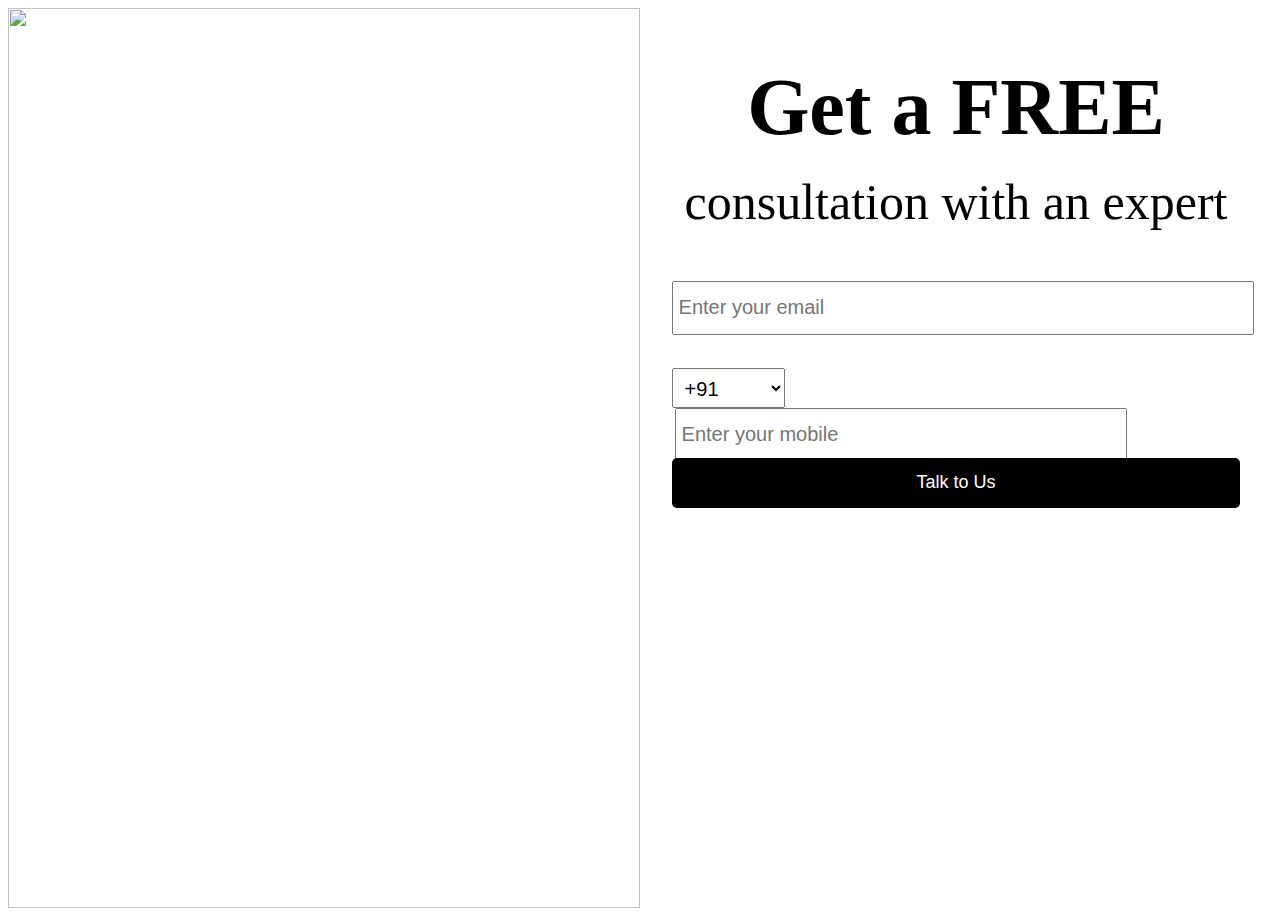
==== task-1/index.html @ fe955f09 "task-1" ====
<!DOCTYPE html>
<html lang="en">
<head>
    <meta charset="UTF-8">
    <meta name="viewport" content="width=device-width, initial-scale=1.0">
    <title>web-engage</title>
    <link rel="stylesheet" href="index.css">
</head>
<body>
    <div class="container">

        <div class="left">
            <img src="https://content.webengage.com/wp-content/uploads/sites/4/2023/09/Hero-Image-Final-1-700x300.png" width="100%" height="100%">
        </div>
        <div class="right">
            <h1>Get a FREE</h1>
            <p>consultation with an expert</p>
            <form id="form">
            <div class="email_Box1">
                <input id="email" type="password" placeholder="Enter your email" required>
            </div>
            <p id="msg1">digit</p>
            <div class="email_Box2">
                <select id="select" required>
                    <option value="+91">+91</option>
                    <option value="+92">+92</option>
                    <option value="+93">+93</option>
                    <option value="+94">+94</option>
                    <option value="+95">+95</option>
                </select>
                <input id="mobile" type="number" placeholder="Enter your mobile" minlength="10" required> 
                <p id="msg2">digit</p>
            </div>
            <div class="btnBox">
                <button  type="submit" id='btn'>Talk to Us</button>
            </div>
        </form>
           
        </div>

    </div>
</body>
</html>
<script src="index.js"></script>
---- task-1/index.css ----
.container {
  width: 100%;
  height: 100vh;
  display: flex;
}
.container > div {
  width: 50%;
  height: 100%;
}
.right h1 {
  font-size: 80px;
  text-align: center;
  margin-bottom: -30px;
}
.right p {
  text-align: center;
  font-size: 50px;
}
.email_Box1 {
  width: 90%;
  height: 40px;
  margin: auto;
}

.email_Box1 input {
  width: 100%;
  height: 100%;
  font-size: 20px;
  padding: 5px;
  cursor: pointer;
}
.email_Box2 {
  width: 90%;
  height: 40px;
  margin: auto;
  margin-top: 25px;
}
.email_Box2 input {
  width: 77%;
  height: 100%;
  margin-left: 3px;
  font-size: 20px;
  padding: 5px;
  cursor: pointer;
}
.email_Box2 select {
  width: 20%;
  height: 100%;
  font-size: 20px;
  padding: 8px;
  cursor: pointer;
}
.btnBox {
  width: 90%;
  margin: auto;
  margin-top:50px;
  height: 50px;
 
}
.btnBox button{
    width: 100%;
    height: 100%;
    background: black;
    color:white;
    font-size: 18px;
    border: none;
    border-radius: 5px;
    cursor: pointer;
    
}
#msg1{
  font-size: 17px;
  color: white;
  font-weight: bold;
 margin-bottom: -15px;
}
#msg2{
  font-size: 17px;
  color: white;
  font-weight: bold;
  margin-top: 5px
}


@media screen and (max-width: 1200px) {
    .right h1 {
        font-size: 50px;
      }
      .right p {
        font-size: 40px;
      }
      .email_Box1 input {
        font-size: 16px;
      }
      .email_Box2 input {
        font-size: 16px;
        width: 73%;
      }
      .email_Box2 select {
       
        font-size: 16px;
     
      }
  }

  @media screen and (max-width: 670px) {
    .container{
        width: 100% ;
        display: flex;
        flex-direction: column;
    }
    .container > div{
        width: 100%;
    }
    .right h1 {
        font-size: 30px;
      }
      .right p {
        font-size: 30px;
      }
      .email_Box2 {
        width: 90%;
        height: 35px;
        margin: auto;
        margin-top: 30px;
      }

  }
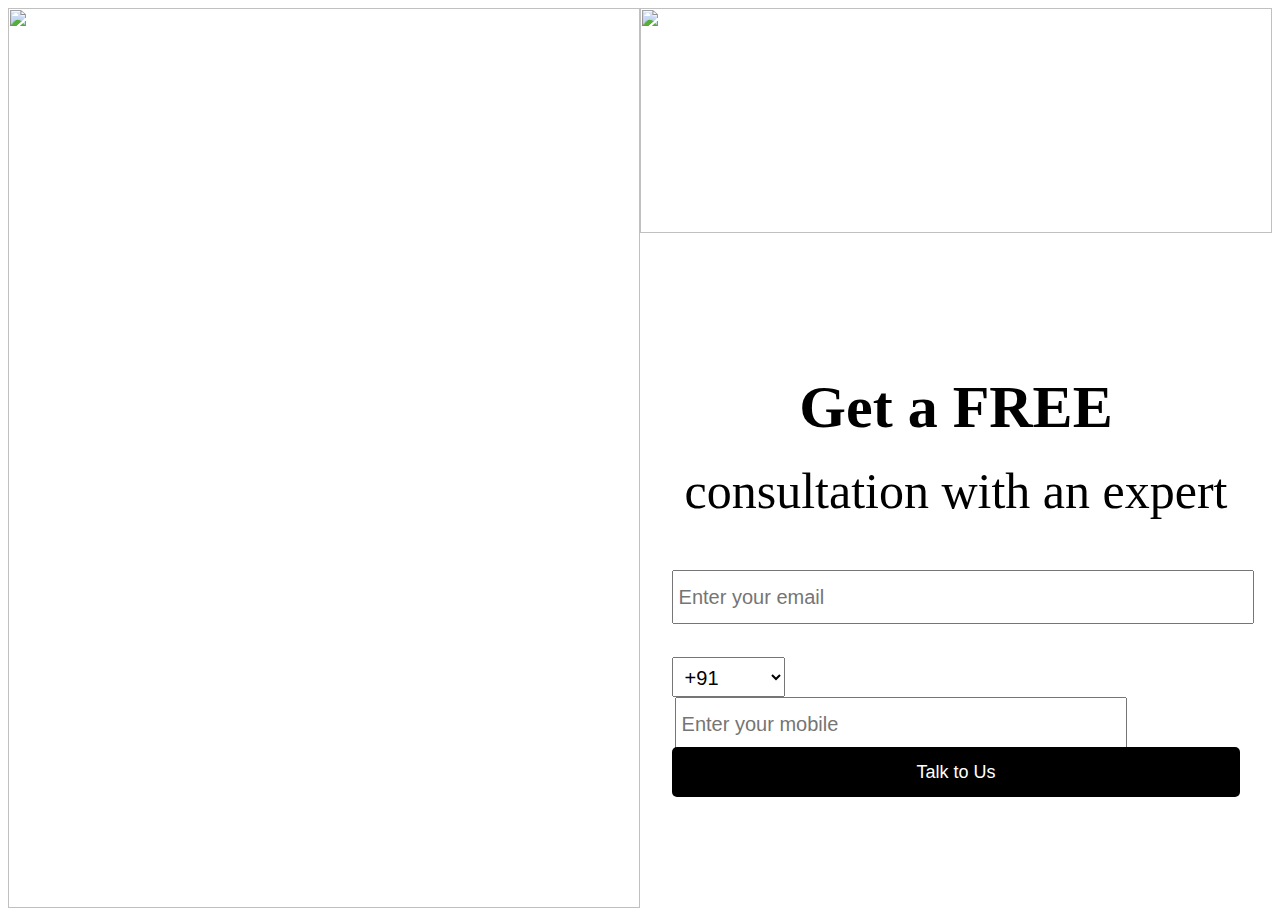
==== commit 72b0c921: "task-1" ====
--- a/task-1/index.html
+++ b/task-1/index.html
@@ -10,9 +10,10 @@
     <div class="container">
 
         <div class="left">
-            <img src="https://content.webengage.com/wp-content/uploads/sites/4/2023/09/Hero-Image-Final-1-700x300.png" width="100%" height="100%">
+            <img src="https://github.com/SumitKDSarkar/web_engage_assignment/blob/main/Task1/assets/mainpage1.png?raw=true" width="100%" height="100%">
         </div>
         <div class="right">
+            <img src="https://github.com/SumitKDSarkar/web_engage_assignment/blob/main/Task1/assets/Logo.jpg?raw=true" width="100%" height="50%">
             <h1>Get a FREE</h1>
             <p>consultation with an expert</p>
             <form id="form">
--- a/task-1/index.css
+++ b/task-1/index.css
@@ -8,9 +8,10 @@
   height: 100%;
 }
 .right h1 {
-  font-size: 80px;
+  font-size: 60px;
   text-align: center;
   margin-bottom: -30px;
+  margin-top: -85px;
 }
 .right p {
   text-align: center;
@@ -112,8 +113,12 @@
     .container > div{
         width: 100%;
     }
+    .left img{
+      height: 300px;
+    }
     .right h1 {
         font-size: 30px;
+        margin-top: -50px;
       }
       .right p {
         font-size: 30px;
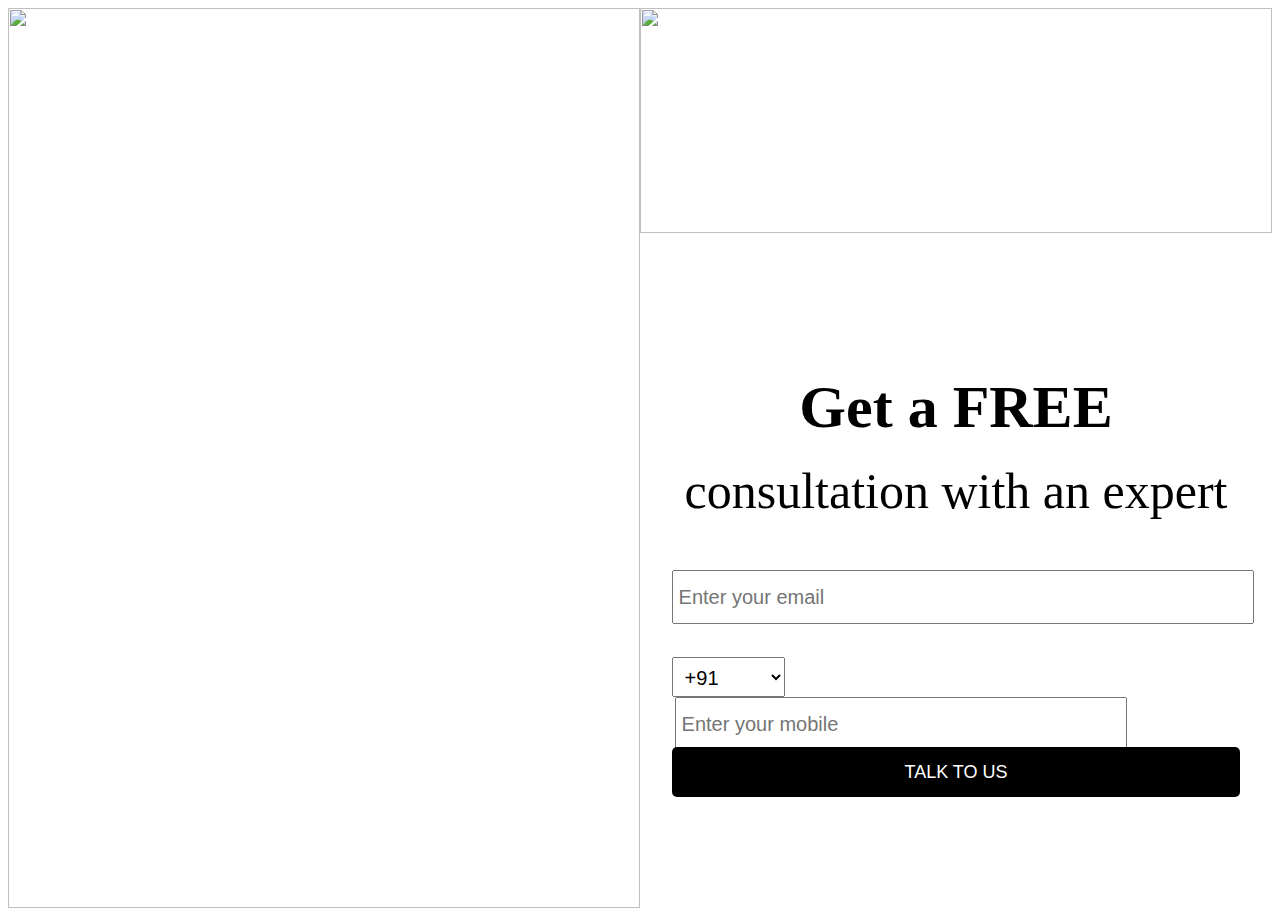
==== commit 9dbaf34b: "task-1" ====
--- a/task-1/index.html
+++ b/task-1/index.html
@@ -33,7 +33,7 @@
                 <p id="msg2">digit</p>
             </div>
             <div class="btnBox">
-                <button  type="submit" id='btn'>Talk to Us</button>
+                <button  type="submit" id='btn'>TALK TO US</button>
             </div>
         </form>
            
